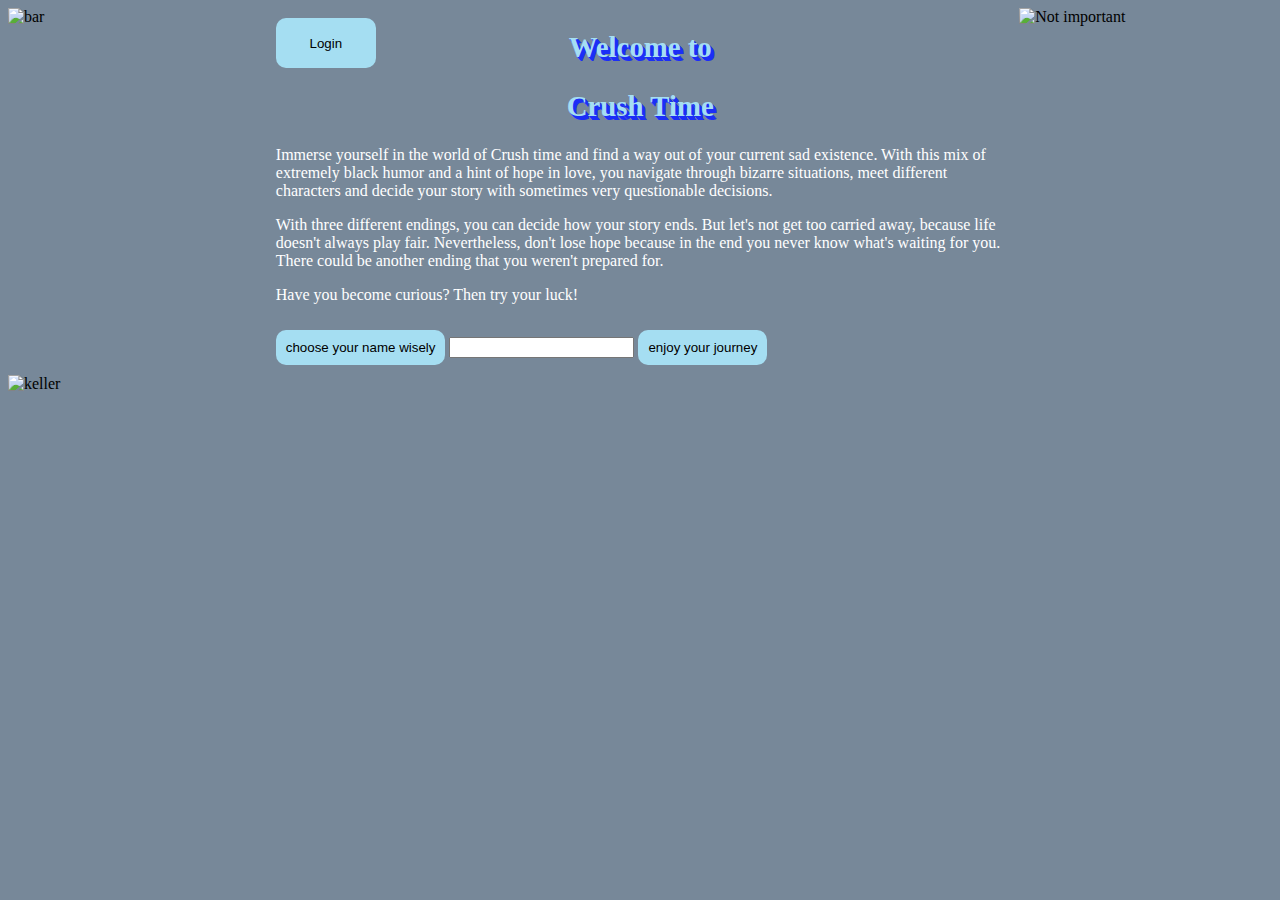
==== start.html @ 0c6efa45 "adjust header styling" ====
<!DOCTYPE html>
<html lang="en">
<head>
    <meta charset="UTF-8">
    <meta name="viewport" content="width=device-width, initial-scale=1.0">
    <meta http-equiv="X-UA-Compatible" content="ie=edge">
    <link rel="stylesheet" href="style.css">
    <title>Starting point...</title>
</head>
<body>
    <!--Login Button-->
    <button class="loginButton centerButton" onclick="document.getElementById('login').style.display='block'">Login</button>

    <!--Login-->
    <div id="login" class="login-wrap">
        <div class="login-html">
            <input id="tab-1" type="radio" name="tab" class="sign-in" checked><label for="tab-1" class="tab">Sign In</label>
            <input id="tab-2" type="radio" name="tab" class="sign-up"><label for="tab-2" class="tab">Sign Up</label>
            <div class="login-form">
                <!--Sign-In part-->
                <div class="sign-in-htm">
                    <div class="group">
                        <label for="user" class="label">Username</label>
                        <input id="user" type="text" class="input">
                    </div>
                    <div class="group">
                        <label for="pass" class="label">Password</label>
                        <input id="pass" type="password" class="input" data-type="password">
                    </div>
                    <div class="group">
                        <input type="submit" class="button" value="Sign In">
                    </div>
                    <div class="group">
                        <input type="submit" class="button" value="continue as a customer">
                    </div>
                    <div class="hr"></div>
                    <div class="foot-lnk">
                        <a href="#forgot">Forgot Password?</a>
                    </div>
                </div>
                <!--Sign-Up part-->
                <div class="sign-up-htm">
                    <div class="group">
                        <label for="user" class="label">Username</label>
                        <input id="user" type="text" class="input">
                    </div>
                    <div class="group">
                        <label for="pass" class="label">Password</label>
                        <input id="pass" type="password" class="input" data-type="password">
                    </div>
                    <div class="group">
                        <label for="pass" class="label">Repeat Password</label>
                        <input id="pass" type="password" class="input" data-type="password">
                    </div>
                    <div class="group">
                        <label for="pass" class="label">Email Address</label>
                        <input id="pass" type="text" class="input">
                    </div>
                    <div class="group">
                        <input type="submit" class="button" value="Sign Up">
                    </div>
                    <div class="hr"></div>
                    <div class="foot-lnk">
                        <label for="tab-1">Already Member?</a>
                    </div>
                </div>
            </div>
        </div>
    </div>
   
    <img src="assets/Bar.png" alt="bar" class="image bar">
    <img src="assets/Imprisoned.png" alt="keller" class="image imprisoned">
    <img src="assets/Notimportant.png" alt="Not important" class="image">
    
    <div class="intro">
        <h1 class="title">Welcome to</h1>
        <h1 class="title" >Crush Time</h1>
        <p> 
           Immerse yourself in the world of Crush time and find a way out of your current sad existence. With this mix of extremely black humor and 
            a hint of hope in love, you navigate through bizarre situations, meet different characters and decide your story
            with sometimes very questionable decisions.
        </p>    
           
        <p>   
            With three different endings, you can decide how your story ends. But let's not get too carried away, 
            because life doesn't always play fair. Nevertheless, don't lose hope because in the end you never know what's waiting for you. 
            There could be another ending that you weren't prepared for.
        </p>

        <p>
            Have you become curious? Then try your luck!
        </p>
        <button onclick="choosenName = document.getElementById('choosenName').value; alert(choosenName);">choose your name wisely</button>
        <input type="text" name="choosenName" id="choosenName" value="">
        <button>enjoy your journey</button>
    </div>


    <script src="script.js"></script>

    <!--   
        Datenbank: anhand des user names wird gecheckt Spielstand und wie der Spieler sich im Game genannt
     -->
    
</body>
</html>
---- style.css ----
body{
    display: grid;
    grid-template-columns: 1fr 1fr 1fr;
    grid-template-rows: auto 1fr 1fr;
    background-color: rgb(41, 41, 40);
    font-family: Georgia, 'Times New Roman', Times, serif;
}

/*Login*/

*,:after,:before{box-sizing:border-box } 

a{color:inherit;text-decoration:none} 
 

.login-wrap{
    display: none;
    position: fixed;
    z-index: 1;
    width: 100%;
    height: 100%;
}

.centerButton{
    grid-row: 1 / 2;
    grid-column: 2 / 3;
}

.login-html{
    margin: 5% auto 5% auto;
    width: 60%;
    height: 60%;
    border-radius: 10px;
    padding:90px 70px 50px 70px;
    background:rgba(40,57,101,.9);
    box-shadow:0 12px 15px 0 rgba(0,0,0,.24),0 17px 50px 0 rgba(0,0,0,.19);
}

.login-html .sign-in-htm,
.login-html .sign-up-htm{
	top:0;
	left:0;
	right:0;
	bottom:0;
	position:absolute;
	transform:rotateY(180deg);
	backface-visibility:hidden;
	transition:all .4s linear;
}
.login-html .sign-in,
.login-html .sign-up,
.login-form .group .check{
	display:none;
}
.login-html .tab,
.login-form .group .label,
.login-form .group .button{
	text-transform:uppercase;
}
.login-html .tab{
	font-size:22px;
	margin-right:15px;
	padding-bottom:5px;
	margin:0 15px 10px 0;
	display:inline-block;
	border-bottom:2px solid transparent;
}
.login-html .sign-in:checked + .tab,
.login-html .sign-up:checked + .tab{
	color:#fff;
	border-color:#1161ee;
}
.login-form{
	min-height:345px;
	position:relative;
	perspective:1000px;
	transform-style:preserve-3d;
}
.login-form .group{
	margin-bottom:15px;
}
.login-form .group .label,
.login-form .group .input,
.login-form .group .button{
	width:100%;
	color:#fff;
	display:block;
}
.login-form .group .input,
.login-form .group .button{
	border:none;
	padding:15px 20px;
	border-radius:25px;
	background:rgba(255,255,255,.1);
}
.login-form .group input[data-type="password"]{
	-webkit-text-security:circle;
}
.login-form .group .label{
	color:#aaa;
	font-size:12px;
}
.login-form .group .button{
	background:#1161ee;
    text-align: center;
}

.login-form .group .check:checked + label .icon:before{
	transform:scale(1) rotate(45deg);
}
.login-form .group .check:checked + label .icon:after{
	transform:scale(1) rotate(-45deg);
}
.login-html .sign-in:checked + .tab + .sign-up + .tab + .login-form .sign-in-htm{
	transform:rotate(0);
}
.login-html .sign-up:checked + .tab + .login-form .sign-up-htm{
	transform:rotate(0);
}

.hr{
	height:2px;
	margin:20px 0;
	background:rgba(255,255,255,.2);
}
.foot-lnk{
	text-align:center;
}

/*starting page*/
/*images*/

.image{
    max-width: 100%;
    height: auto;
}

.bar{
    grid-row: 1 / 2;
    grid-column: 1 / 2;
}

.imprisoned{
    grid-row: 2 / 3;
    grid-column: 1 / 2;
}

/*Text styling*/
.title{
    text-shadow: 
    1px 1px #1b2ef7, 
    2px 2px #1b2ef7,
    3px 3px #1b2ef7,
    4px 4px #1b2ef7;
    text-align: center;
    color:  #a5def2;  
}

 /*animation for h2*/
h1{
    transform: scale(0.9);
    animation: bop 1s 0.2s cubic-bezier(0.175, 0.888, 0.32, 1.125) forwards infinite alternate;
}

@keyframes bop{
    0% { 
        transform: scale(0.9);
    }

    80%, 
    100% {
        transform: scale(1) rotateZ(-0.3deg) ;
    }
}

.intro{
    grid-row: 1 / 2;
    grid-column: 2 / 3;
    align-self: end; 
    margin-left: 15px;
    margin-right: 15px;
}

p{
    color: white;
}



/*Game styling*/
.photo{
    padding: 10px;
}

.main_story{
    position: relative;
    grid-row: 2 / 3;
    grid-column: 2 / 3;
    background-color: #ffa4b6;
    /*height: fit-content*/
    border-radius: 15px;
    padding: 10px;
}

.decisions{
    grid-row:3 / 4;
    grid-column: 2 / 3;
    margin: 25px 0;
}

button{
    border-radius: 10px;
    padding: 10px;
    margin: 10px 0;
    border: none;
    background-color: #a5def2 ;
}

#buttonContinue {
    position: absolute;
    bottom: 0;
    right: 10px;
}


#story {
    text-align: center;
}

button:hover{
    background-color: #89cff1;
}

.loginButton{
  width: 100px;
  height: 50px;
  margin-left: 15px; 
}

/* Handy */

@media screen and (max-width: 900px){
    body{
        grid-template-columns: 10% 1fr 10%;
        background-color: blue;
    }

    .loginButton{
        grid-column: 2 / 3;
    }
}

@media screen and (min-width: 900px) and (max-width: 1050px){
    body{
        background-color: rebeccapurple;
        grid-template-columns: 15% 1fr 15%;
    }

    .loginButton{
        grid-column: 2 / 3;
    }
}

@media screen and (min-width: 1050px) and (max-width: 1500px){
    body{
        background-color: lightslategray;
        grid-template-columns: 20% 1fr 20%;
    }
    .loginButton{
        grid-column: 2 / 3;
    }

}
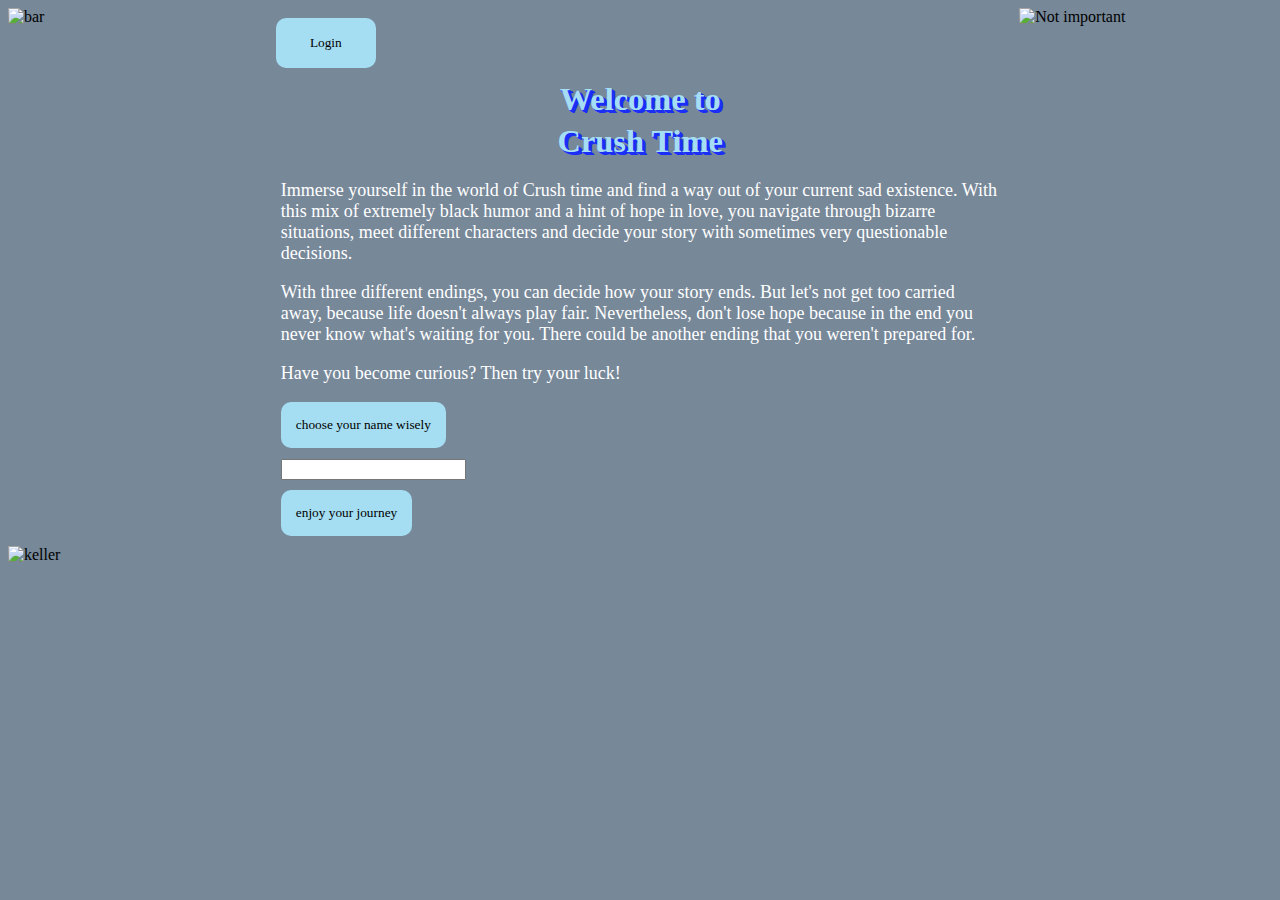
==== commit 4286f436: "remove hr line from login" ====
--- a/start.html
+++ b/start.html
@@ -33,7 +33,6 @@
                     <div class="group">
                         <input type="submit" class="button" value="continue as a customer">
                     </div>
-                    <div class="hr"></div>
                     <div class="foot-lnk">
                         <a href="#forgot">Forgot Password?</a>
                     </div>
@@ -59,7 +58,6 @@
                     <div class="group">
                         <input type="submit" class="button" value="Sign Up">
                     </div>
-                    <div class="hr"></div>
                     <div class="foot-lnk">
                         <label for="tab-1">Already Member?</a>
                     </div>
@@ -92,7 +90,7 @@
         </p>
         <button onclick="choosenName = document.getElementById('choosenName').value; alert(choosenName);">choose your name wisely</button>
         <input type="text" name="choosenName" id="choosenName" value="">
-        <button>enjoy your journey</button>
+        <button><a href="index.html">enjoy your journey</a></button>
     </div>
 
 
--- a/style.css
+++ b/style.css
@@ -1,7 +1,7 @@
 body{
     display: grid;
-    grid-template-columns: 1fr 1fr 1fr;
-    grid-template-rows: auto 1fr 1fr;
+    grid-template-columns: 0.5fr 1fr 0.5fr;
+    grid-template-rows: max-content 55% max-content; 
     background-color: rgb(41, 41, 40);
     font-family: Georgia, 'Times New Roman', Times, serif;
 }
@@ -18,7 +18,7 @@
     position: fixed;
     z-index: 1;
     width: 100%;
-    height: 100%;
+    /*height: 100%;*/
 }
 
 .centerButton{
@@ -29,11 +29,11 @@
 .login-html{
     margin: 5% auto 5% auto;
     width: 60%;
-    height: 60%;
     border-radius: 10px;
-    padding:90px 70px 50px 70px;
+    padding:50px 70px 90px 70px;
     background:rgba(40,57,101,.9);
-    box-shadow:0 12px 15px 0 rgba(0,0,0,.24),0 17px 50px 0 rgba(0,0,0,.19);
+    box-shadow: 0 12px 15px 0 rgba(0,0,0,.24),
+                0 17px 50px 0 rgba(0,0,0,.19);
 }
 
 .login-html .sign-in-htm,
@@ -118,11 +118,6 @@
 	transform:rotate(0);
 }
 
-.hr{
-	height:2px;
-	margin:20px 0;
-	background:rgba(255,255,255,.2);
-}
 .foot-lnk{
 	text-align:center;
 }
@@ -154,9 +149,11 @@
     4px 4px #1b2ef7;
     text-align: center;
     color:  #a5def2;  
-}
-
- /*animation for h2*/
+    margin-block: 0;
+    margin-inline: 0;
+}
+
+ /*animation for title*/
 h1{
     transform: scale(0.9);
     animation: bop 1s 0.2s cubic-bezier(0.175, 0.888, 0.32, 1.125) forwards infinite alternate;
@@ -176,15 +173,14 @@
 .intro{
     grid-row: 1 / 2;
     grid-column: 2 / 3;
-    align-self: end; 
-    margin-left: 15px;
-    margin-right: 15px;
+    align-self: center; 
+    margin: 70px 20px 0;
+    font-size: large; 
 }
 
 p{
     color: white;
 }
-
 
 
 /*Game styling*/
@@ -197,7 +193,7 @@
     grid-row: 2 / 3;
     grid-column: 2 / 3;
     background-color: #ffa4b6;
-    /*height: fit-content*/
+    height: auto; 
     border-radius: 15px;
     padding: 10px;
 }
@@ -209,11 +205,13 @@
 }
 
 button{
+    display: block;
     border-radius: 10px;
-    padding: 10px;
+    padding: 15px;
     margin: 10px 0;
     border: none;
-    background-color: #a5def2 ;
+    background-color: #a5def2;
+    font-family: Georgia, 'Times New Roman', Times, serif;
 }
 
 #buttonContinue {
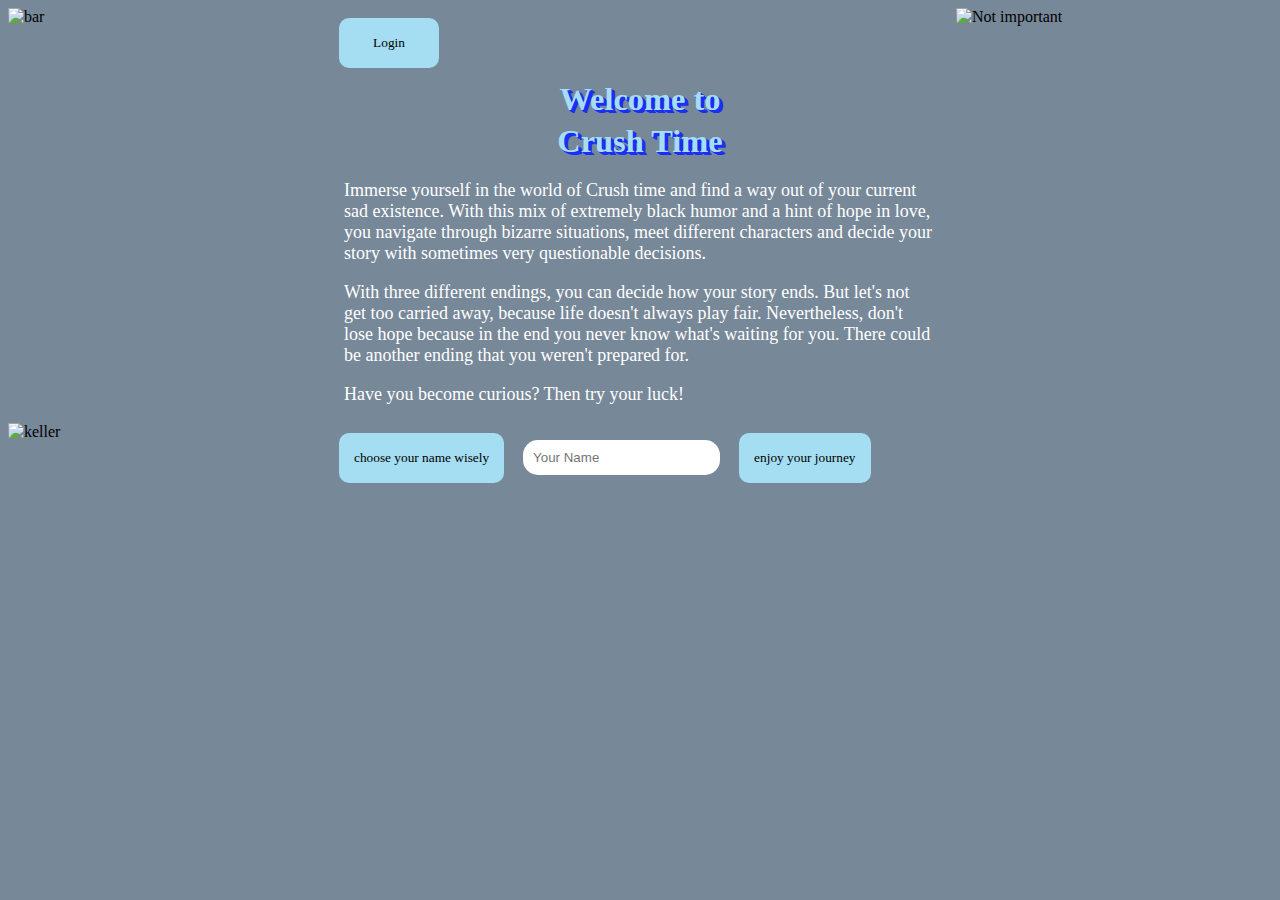
==== commit cf5d8ba0: "update" ====
--- a/start.html
+++ b/start.html
@@ -6,14 +6,16 @@
     <meta http-equiv="X-UA-Compatible" content="ie=edge">
     <link rel="stylesheet" href="style.css">
     <title>Starting point...</title>
+
 </head>
 <body>
     <!--Login Button-->
-    <button class="loginButton centerButton" onclick="document.getElementById('login').style.display='block'">Login</button>
+    <button class="btn centerButton" onclick="document.getElementById('login').style.display='block'">Login</button>
 
     <!--Login-->
     <div id="login" class="login-wrap">
         <div class="login-html">
+            <button class="close-btn" id="close" onclick="closeLogin()">&times;</button>
             <input id="tab-1" type="radio" name="tab" class="sign-in" checked><label for="tab-1" class="tab">Sign In</label>
             <input id="tab-2" type="radio" name="tab" class="sign-up"><label for="tab-2" class="tab">Sign Up</label>
             <div class="login-form">
@@ -29,9 +31,6 @@
                     </div>
                     <div class="group">
                         <input type="submit" class="button" value="Sign In">
-                    </div>
-                    <div class="group">
-                        <input type="submit" class="button" value="continue as a customer">
                     </div>
                     <div class="foot-lnk">
                         <a href="#forgot">Forgot Password?</a>
@@ -65,11 +64,15 @@
             </div>
         </div>
     </div>
+
+    <!--Images-->
    
     <img src="assets/Bar.png" alt="bar" class="image bar">
     <img src="assets/Imprisoned.png" alt="keller" class="image imprisoned">
-    <img src="assets/Notimportant.png" alt="Not important" class="image">
+    <img src="assets/Notimportant.png" alt="Not important" class="image not-important">
+
     
+
     <div class="intro">
         <h1 class="title">Welcome to</h1>
         <h1 class="title" >Crush Time</h1>
@@ -88,9 +91,12 @@
         <p>
             Have you become curious? Then try your luck!
         </p>
-        <button onclick="choosenName = document.getElementById('choosenName').value; alert(choosenName);">choose your name wisely</button>
-        <input type="text" name="choosenName" id="choosenName" value="">
-        <button><a href="index.html">enjoy your journey</a></button>
+    </div>
+
+    <div class="start-btn">
+        <button class="btn btn-size" onclick="choosenName = document.getElementById('choosenName').value; alert(choosenName);">choose your name wisely</button>
+        <input class="inputField" type="text" name="choosenName" id="choosenName" value="" placeholder="Your Name">
+        <button class="btn btn-size"><a href="index.html">enjoy your journey</a></button>
     </div>
 
 
--- a/style.css
+++ b/style.css
@@ -1,7 +1,7 @@
 body{
     display: grid;
     grid-template-columns: 0.5fr 1fr 0.5fr;
-    grid-template-rows: max-content 55% max-content; 
+    grid-template-rows: max-content 55%  max-content; 
     background-color: rgb(41, 41, 40);
     font-family: Georgia, 'Times New Roman', Times, serif;
 }
@@ -28,9 +28,9 @@
 
 .login-html{
     margin: 5% auto 5% auto;
-    width: 60%;
+    width: 70%;
     border-radius: 10px;
-    padding:50px 70px 90px 70px;
+    padding:20px 40px 90px 40px;
     background:rgba(40,57,101,.9);
     box-shadow: 0 12px 15px 0 rgba(0,0,0,.24),
                 0 17px 50px 0 rgba(0,0,0,.19);
@@ -52,12 +52,13 @@
 .login-form .group .check{
 	display:none;
 }
-.login-html .tab,
+.login-html .tab, 
 .login-form .group .label,
-.login-form .group .button{
+.login-form .group .button{ 
 	text-transform:uppercase;
 }
-.login-html .tab{
+
+.login-html .tab {
 	font-size:22px;
 	margin-right:15px;
 	padding-bottom:5px;
@@ -79,6 +80,12 @@
 .login-form .group{
 	margin-bottom:15px;
 }
+
+.label{
+    padding-bottom: 5px; 
+}
+
+
 .login-form .group .label,
 .login-form .group .input,
 .login-form .group .button{
@@ -204,15 +211,6 @@
     margin: 25px 0;
 }
 
-button{
-    display: block;
-    border-radius: 10px;
-    padding: 15px;
-    margin: 10px 0;
-    border: none;
-    background-color: #a5def2;
-    font-family: Georgia, 'Times New Roman', Times, serif;
-}
 
 #buttonContinue {
     position: absolute;
@@ -225,47 +223,68 @@
     text-align: center;
 }
 
-button:hover{
+/*button*/
+.btn{
+    width: 100px;
+    height: 50px;
+    border-radius: 10px;
+    padding: 15px;
+    margin: 10px 15px;
+    border: none;
+    background-color: #a5def2;
+    font-family: Georgia, 'Times New Roman', Times, serif;
+}
+
+.btn:hover{
     background-color: #89cff1;
 }
 
-.loginButton{
-  width: 100px;
-  height: 50px;
-  margin-left: 15px; 
+.btn-size{
+    width: max-content;
+}
+
+.close-btn{
+    background-color: transparent;
+    border: none; 
+    font-size: 35px;
+    text-align: center;
+    display: block; 
+    margin-bottom: 30px;
+}
+
+.inputField{
+    outline: none;
+    padding: 10px; 
+    border-radius: 15px;
+    border: none; 
 }
 
 /* Handy */
-
 @media screen and (max-width: 900px){
     body{
-        grid-template-columns: 10% 1fr 10%;
+        grid-template-columns: 0.5fr 1fr 0.5fr;
         background-color: blue;
     }
 
-    .loginButton{
-        grid-column: 2 / 3;
-    }
 }
 
 @media screen and (min-width: 900px) and (max-width: 1050px){
     body{
         background-color: rebeccapurple;
-        grid-template-columns: 15% 1fr 15%;
-    }
-
-    .loginButton{
-        grid-column: 2 / 3;
+        grid-template-columns: 0.5fr 1fr 0.5fr;
+    }
+    .btn-mobile{
+        grid-row: 2/3; 
     }
 }
 
 @media screen and (min-width: 1050px) and (max-width: 1500px){
     body{
         background-color: lightslategray;
-        grid-template-columns: 20% 1fr 20%;
-    }
-    .loginButton{
-        grid-column: 2 / 3;
-    }
-
-}
+        grid-template-columns: 0.5fr 1fr 0.5fr;
+    }
+    .btn-mobile{
+        grid-row: 2 / 3;
+        grid-column: 1 / 2; /*does not work????*/
+    }
+}
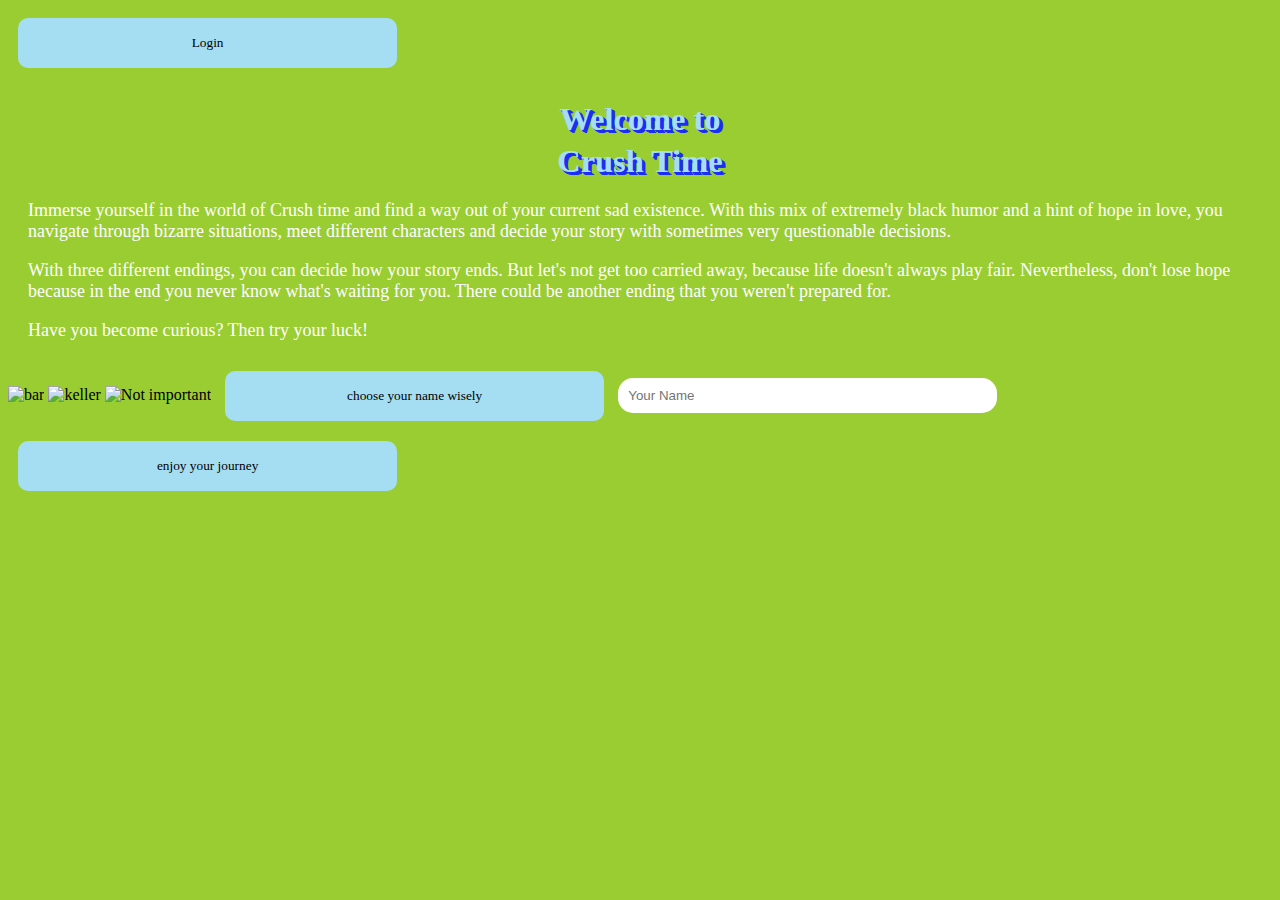
==== commit c1d7877f: "mobile version update" ====
--- a/start.html
+++ b/start.html
@@ -10,7 +10,7 @@
 </head>
 <body>
     <!--Login Button-->
-    <button class="btn centerButton" onclick="document.getElementById('login').style.display='block'">Login</button>
+    <button class="btn centerButton mobile-btn" onclick="document.getElementById('login').style.display='block'">Login</button>
 
     <!--Login-->
     <div id="login" class="login-wrap">
@@ -64,15 +64,7 @@
             </div>
         </div>
     </div>
-
-    <!--Images-->
    
-    <img src="assets/Bar.png" alt="bar" class="image bar">
-    <img src="assets/Imprisoned.png" alt="keller" class="image imprisoned">
-    <img src="assets/Notimportant.png" alt="Not important" class="image not-important">
-
-    
-
     <div class="intro">
         <h1 class="title">Welcome to</h1>
         <h1 class="title" >Crush Time</h1>
@@ -93,11 +85,17 @@
         </p>
     </div>
 
-    <div class="start-btn">
-        <button class="btn btn-size" onclick="choosenName = document.getElementById('choosenName').value; alert(choosenName);">choose your name wisely</button>
-        <input class="inputField" type="text" name="choosenName" id="choosenName" value="" placeholder="Your Name">
-        <button class="btn btn-size"><a href="index.html">enjoy your journey</a></button>
-    </div>
+     <!--Images-->
+     
+    <img src="assets/Bar.png" alt="bar" class="image bar">
+    <img src="assets/Imprisoned.png" alt="keller" class="image imprisoned">
+    <img src="assets/Notimportant.png" alt="Not important" class="image not-important">
+
+   
+    <button class="btn btn-size mobile-btn" onclick="choosenName = document.getElementById('choosenName').value; alert(choosenName);">choose your name wisely</button>
+    <input class="inputField mobile-btn" type="text" name="choosenName" id="choosenName" value="" placeholder="Your Name">
+    <button class="btn btn-size mobile-btn"><a href="index.html">enjoy your journey</a></button>
+
 
 
     <script src="script.js"></script>
--- a/style.css
+++ b/style.css
@@ -128,6 +128,16 @@
 .foot-lnk{
 	text-align:center;
 }
+
+.close-btn{
+    background-color: transparent;
+    border: none; 
+    font-size: 35px;
+    text-align: center;
+    display: block; 
+    margin-bottom: 30px;
+}
+
 
 /*starting page*/
 /*images*/
@@ -225,11 +235,10 @@
 
 /*button*/
 .btn{
-    width: 100px;
     height: 50px;
     border-radius: 10px;
-    padding: 15px;
-    margin: 10px 15px;
+    padding: 10px;
+    margin: 10px;
     border: none;
     background-color: #a5def2;
     font-family: Georgia, 'Times New Roman', Times, serif;
@@ -240,16 +249,7 @@
 }
 
 .btn-size{
-    width: max-content;
-}
-
-.close-btn{
-    background-color: transparent;
-    border: none; 
-    font-size: 35px;
-    text-align: center;
-    display: block; 
-    margin-bottom: 30px;
+    width: fit-content;
 }
 
 .inputField{
@@ -262,29 +262,65 @@
 /* Handy */
 @media screen and (max-width: 900px){
     body{
-        grid-template-columns: 0.5fr 1fr 0.5fr;
+        display: block;
         background-color: blue;
     }
 
+    .image{
+        width: 30%;
+    }
+
+    .intro{
+        margin: 20px;
+    }
+
+    .mobile-btn{
+        width: 90%;
+    }
+
+    .inputField{
+        margin-left: 10px
+    }
+
+    
 }
 
 @media screen and (min-width: 900px) and (max-width: 1050px){
     body{
-        background-color: rebeccapurple;
-        grid-template-columns: 0.5fr 1fr 0.5fr;
-    }
-    .btn-mobile{
-        grid-row: 2/3; 
-    }
+        display: block;
+        background-color: green;
+    }
+
+    .image{
+        width: 30%;
+    }
+
+    .intro{
+        margin: 20px;
+    }
+
+    .mobile-btn{
+        width: 30%;
+    }
+
 }
 
 @media screen and (min-width: 1050px) and (max-width: 1500px){
     body{
-        background-color: lightslategray;
-        grid-template-columns: 0.5fr 1fr 0.5fr;
-    }
-    .btn-mobile{
-        grid-row: 2 / 3;
-        grid-column: 1 / 2; /*does not work????*/
-    }
-}
+        display: block;
+        background-color: yellowgreen;
+    }
+
+    .image{
+        width: 30%;
+    }
+
+    .intro{
+        margin: 20px;
+    }
+
+    .mobile-btn{
+        width: 30%;
+    }
+
+}
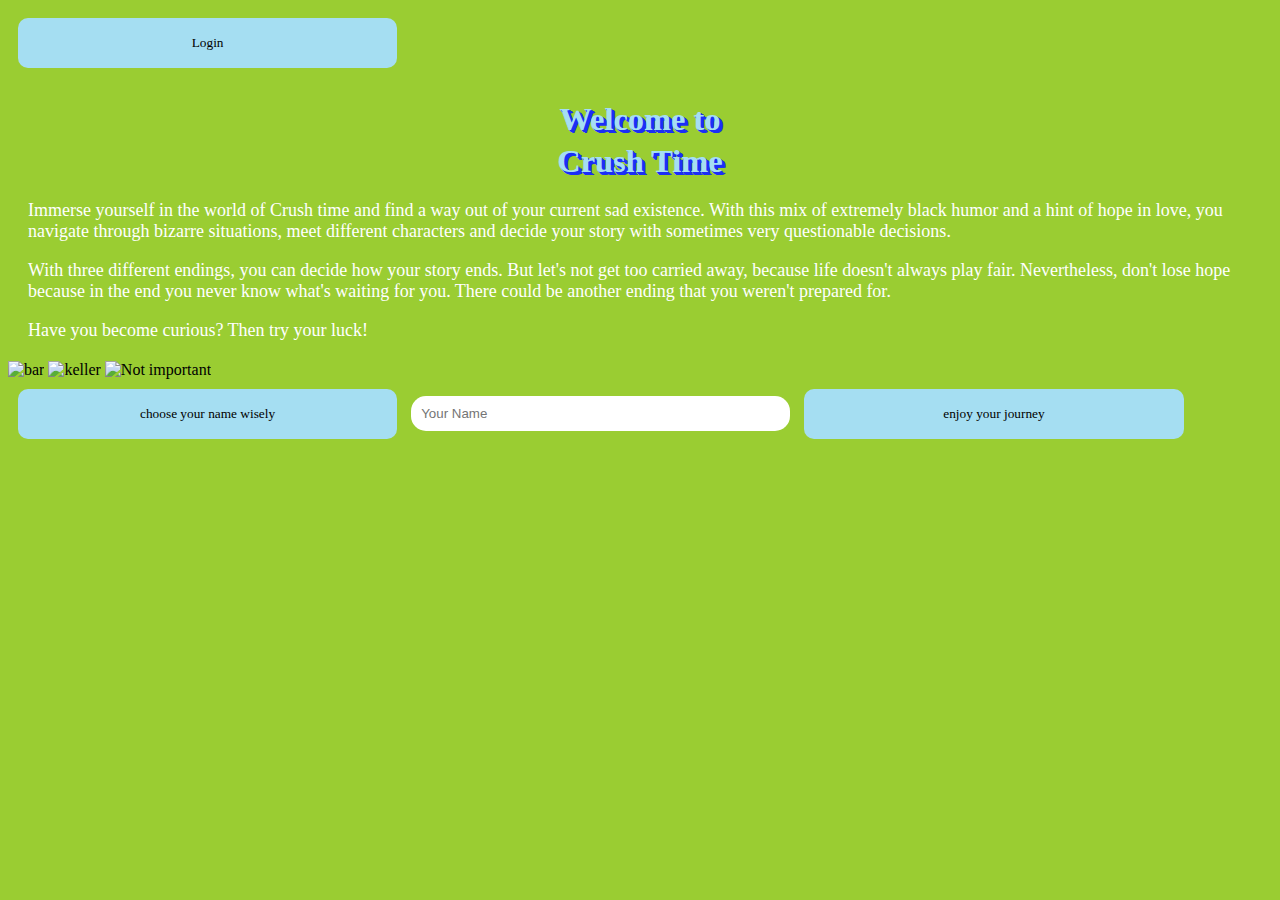
==== commit 7573138e: "fix Deskop bug" ====
--- a/start.html
+++ b/start.html
@@ -91,10 +91,11 @@
     <img src="assets/Imprisoned.png" alt="keller" class="image imprisoned">
     <img src="assets/Notimportant.png" alt="Not important" class="image not-important">
 
-   
-    <button class="btn btn-size mobile-btn" onclick="choosenName = document.getElementById('choosenName').value; alert(choosenName);">choose your name wisely</button>
+   <div>
+    <button class=" btn mobile-btn" onclick="choosenName = document.getElementById('choosenName').value; alert(choosenName);">choose your name wisely</button>
     <input class="inputField mobile-btn" type="text" name="choosenName" id="choosenName" value="" placeholder="Your Name">
-    <button class="btn btn-size mobile-btn"><a href="index.html">enjoy your journey</a></button>
+    <button class=" btn mobile-btn"><a href="index.html">enjoy your journey</a></button>
+    </div>
 
 
 
--- a/style.css
+++ b/style.css
@@ -1,7 +1,7 @@
 body{
     display: grid;
     grid-template-columns: 0.5fr 1fr 0.5fr;
-    grid-template-rows: max-content 55%  max-content; 
+    grid-template-rows: max-content max-content; 
     background-color: rgb(41, 41, 40);
     font-family: Georgia, 'Times New Roman', Times, serif;
 }
@@ -236,6 +236,7 @@
 /*button*/
 .btn{
     height: 50px;
+    width: 30%;
     border-radius: 10px;
     padding: 10px;
     margin: 10px;
@@ -248,10 +249,6 @@
     background-color: #89cff1;
 }
 
-.btn-size{
-    width: fit-content;
-}
-
 .inputField{
     outline: none;
     padding: 10px; 
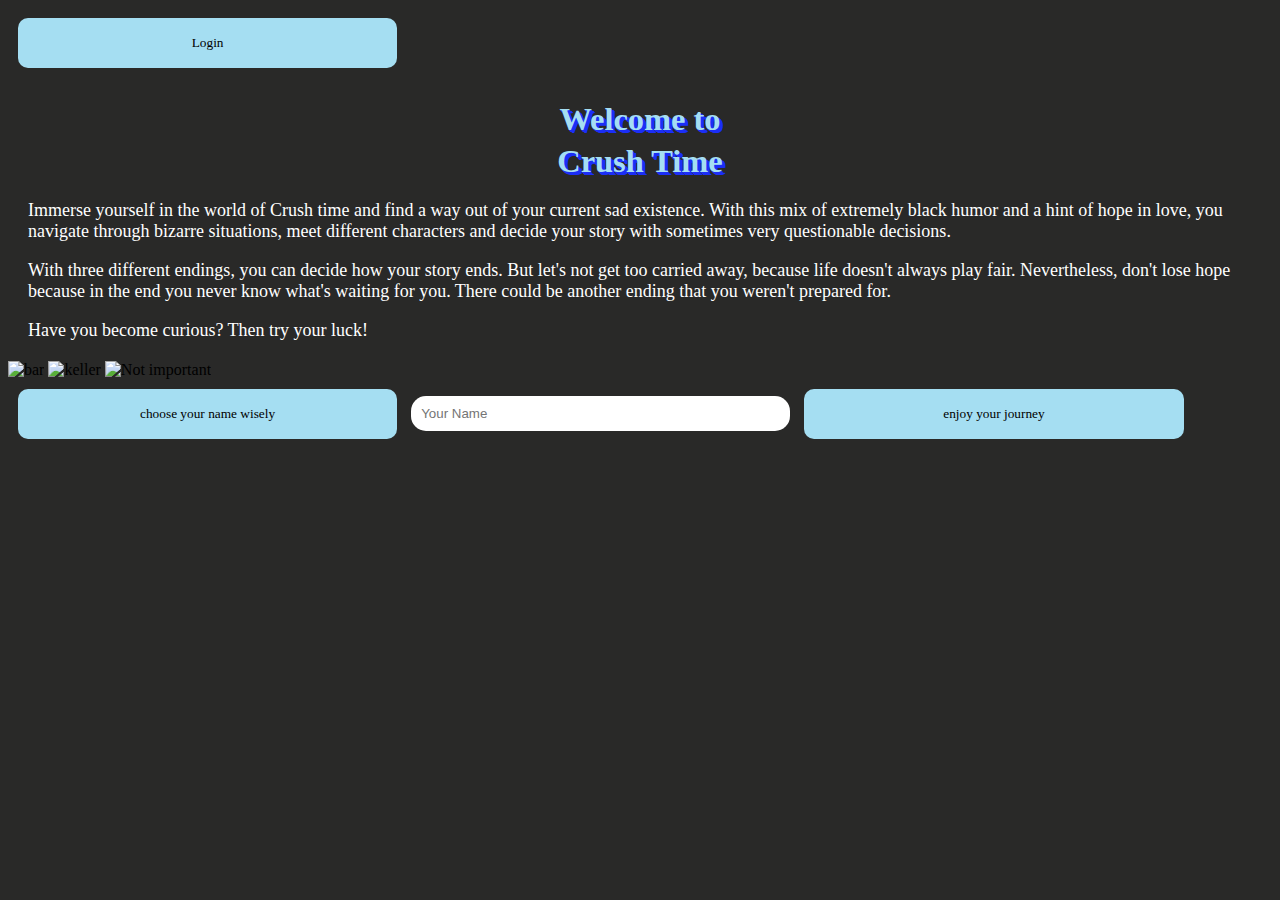
==== commit a3f09b55: "correction of the e-mail name" ====
--- a/start.html
+++ b/start.html
@@ -10,57 +10,63 @@
 </head>
 <body>
     <!--Login Button-->
-    <button class="btn centerButton mobile-btn" onclick="document.getElementById('login').style.display='block'">Login</button>
+    <button class="btn centerButton mobile-btn btn-size" onclick="document.getElementById('login').style.display='block'">Login</button>
 
     <!--Login-->
     <div id="login" class="login-wrap">
         <div class="login-html">
             <button class="close-btn" id="close" onclick="closeLogin()">&times;</button>
-            <input id="tab-1" type="radio" name="tab" class="sign-in" checked><label for="tab-1" class="tab">Sign In</label>
-            <input id="tab-2" type="radio" name="tab" class="sign-up"><label for="tab-2" class="tab">Sign Up</label>
+            <input id="tab-1" type="radio" name="tab" class="sign-in" checked>
+            <label for="tab-1" class="tab">Sign In</label>
+            <input id="tab-2" type="radio" name="tab" class="sign-up">
+            <label for="tab-2" class="tab">Sign Up</label>
             <div class="login-form">
-                <!--Sign-In part-->
-                <div class="sign-in-htm">
+                <!--Sign-In-->
+                <form class="sign-in-htm" method="post">
+                    <!--Login invalid-->
+
                     <div class="group">
-                        <label for="user" class="label">Username</label>
-                        <input id="user" type="text" class="input">
+                        <label for="email" class="label">E-Mail</label>
+                        <input id="email" type="email" name="email" class="input">
                     </div>
                     <div class="group">
-                        <label for="pass" class="label">Password</label>
-                        <input id="pass" type="password" class="input" data-type="password">
+                        <label for="password" class="label">Password</label>
+                        <input id="password" type="password" class="input" name="password">
                     </div>
                     <div class="group">
-                        <input type="submit" class="button" value="Sign In">
+                        <button class="button">Sign In</button>
                     </div>
                     <div class="foot-lnk">
                         <a href="#forgot">Forgot Password?</a>
                     </div>
-                </div>
-                <!--Sign-Up part-->
-                <div class="sign-up-htm">
+                </form>
+
+
+                <!--Sign-Up-->
+                <form action="" method="post" class="sign-up-htm" id="signup" novalidate>
                     <div class="group">
-                        <label for="user" class="label">Username</label>
-                        <input id="user" type="text" class="input">
+                        <label for="name" class="label">Username</label>
+                        <input id="name" type="text" class="input" name="name">
                     </div>
                     <div class="group">
-                        <label for="pass" class="label">Password</label>
-                        <input id="pass" type="password" class="input" data-type="password">
+                        <label for="password" class="label">Password</label>
+                        <input id="password" type="password" class="input" name="password">
                     </div>
                     <div class="group">
-                        <label for="pass" class="label">Repeat Password</label>
-                        <input id="pass" type="password" class="input" data-type="password">
+                        <label for="password_confirmation" class="label">Repeat Password</label>
+                        <input id="password_confirmation" type="password" class="input" name="password_confirmation">
                     </div>
                     <div class="group">
-                        <label for="pass" class="label">Email Address</label>
-                        <input id="pass" type="text" class="input">
+                        <label for="email" class="label">E-mail Address</label>
+                        <input id="email" type="email" class="input" name="email">
                     </div>
                     <div class="group">
-                        <input type="submit" class="button" value="Sign Up">
+                        <button class="button">Sign Up</button>
                     </div>
                     <div class="foot-lnk">
                         <label for="tab-1">Already Member?</a>
                     </div>
-                </div>
+                </form>
             </div>
         </div>
     </div>
@@ -92,9 +98,9 @@
     <img src="assets/Notimportant.png" alt="Not important" class="image not-important">
 
    <div>
-    <button class=" btn mobile-btn" onclick="choosenName = document.getElementById('choosenName').value; alert(choosenName);">choose your name wisely</button>
+    <button class=" btn mobile-btn btn-size" onclick="choosenName = document.getElementById('choosenName').value; alert(choosenName);">choose your name wisely</button>
     <input class="inputField mobile-btn" type="text" name="choosenName" id="choosenName" value="" placeholder="Your Name">
-    <button class=" btn mobile-btn"><a href="index.html">enjoy your journey</a></button>
+    <button class=" btn mobile-btn btn-size"><a href="index.html">enjoy your journey</a></button>
     </div>
 
 
--- a/style.css
+++ b/style.css
@@ -18,7 +18,6 @@
     position: fixed;
     z-index: 1;
     width: 100%;
-    /*height: 100%;*/
 }
 
 .centerButton{
@@ -210,24 +209,31 @@
     grid-row: 2 / 3;
     grid-column: 2 / 3;
     background-color: #ffa4b6;
-    height: auto; 
+    height: fit-content; 
     border-radius: 15px;
     padding: 10px;
 }
 
 .decisions{
-    grid-row:3 / 4;
+    grid-row: 3 / 4;
     grid-column: 2 / 3;
     margin: 25px 0;
 }
-
-
-#buttonContinue {
-    position: absolute;
-    bottom: 0;
-    right: 10px;
-}
-
+.btn-fit{
+    display:block;
+    width: fit-content;
+}
+
+.btn-size{
+    width: 30%;
+}
+
+/*displays the botton on the right side*/
+.continue-btn{
+    display: flex;
+    justify-content: flex-end;
+    margin: 10px;
+}
 
 #story {
     text-align: center;
@@ -236,7 +242,6 @@
 /*button*/
 .btn{
     height: 50px;
-    width: 30%;
     border-radius: 10px;
     padding: 10px;
     margin: 10px;
@@ -245,6 +250,8 @@
     font-family: Georgia, 'Times New Roman', Times, serif;
 }
 
+
+
 .btn:hover{
     background-color: #89cff1;
 }
@@ -260,7 +267,6 @@
 @media screen and (max-width: 900px){
     body{
         display: block;
-        background-color: blue;
     }
 
     .image{
@@ -285,7 +291,6 @@
 @media screen and (min-width: 900px) and (max-width: 1050px){
     body{
         display: block;
-        background-color: green;
     }
 
     .image{
@@ -305,7 +310,6 @@
 @media screen and (min-width: 1050px) and (max-width: 1500px){
     body{
         display: block;
-        background-color: yellowgreen;
     }
 
     .image{
